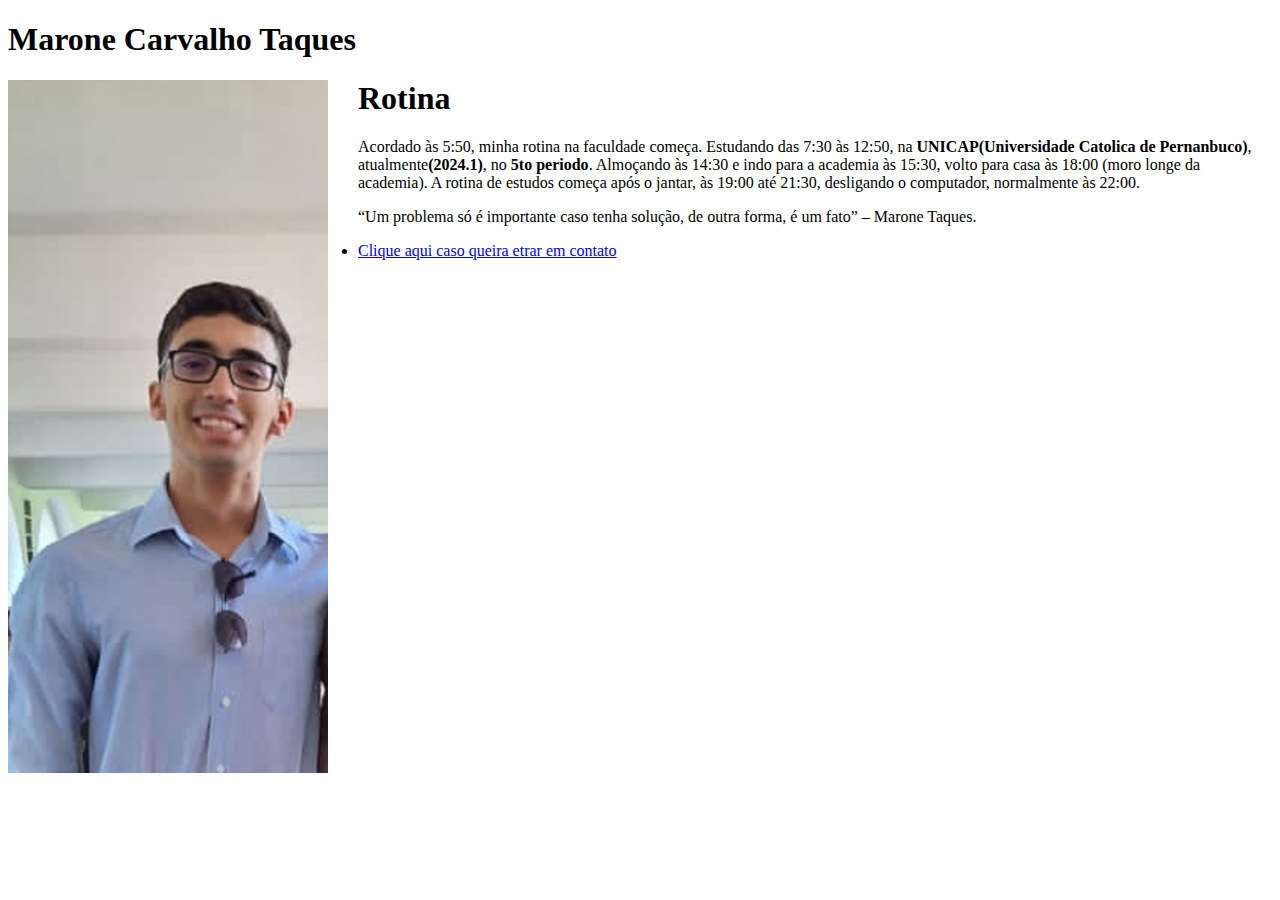
==== Rotina/index.html @ dfcebe39 "Rotina seguida de contato, concluida" ====
<!DOCTYPE html>
<html lang="en">
<head>
    <meta charset="UTF-8">
    <meta name="viewport" content="width=device-width, initial-scale=1.0">
    <title>Marone Carvalho Taques</title>
    <style>
        .texto{
            max-width: 1000px;
            margin-left: 350px;
        }

    </style>
</head>
<body>
    <h1>Marone Carvalho Taques</h1>
    <img src = "imgs/fotoMarone.jpeg"
    width="320"
    weith = "370"
    align ="left"/>

    <div class ="texto">  
        <h1>Rotina</h1>
        <p>Acordado às 5:50, minha rotina na faculdade começa. Estudando das 7:30 às 12:50, na <b>UNICAP(Universidade Catolica de Pernanbuco)</b>, 
        atualmente<b>(2024.1)</b>, no <b>5to periodo</b>. Almoçando às 14:30 e indo para a academia às 15:30, volto para casa às 18:00 (moro longe da academia).
        A rotina de estudos começa após o jantar, às 19:00 até 21:30, desligando o computador, normalmente às 22:00.</p>
        <p>“Um problema só é importante caso tenha solução, de outra forma, é um fato” – Marone Taques.</p>
        <p><li> <a href= "./contato.html"> Clique aqui caso queira etrar em contato</a> </li></p>
        
    </div>
    
</body>
</html>
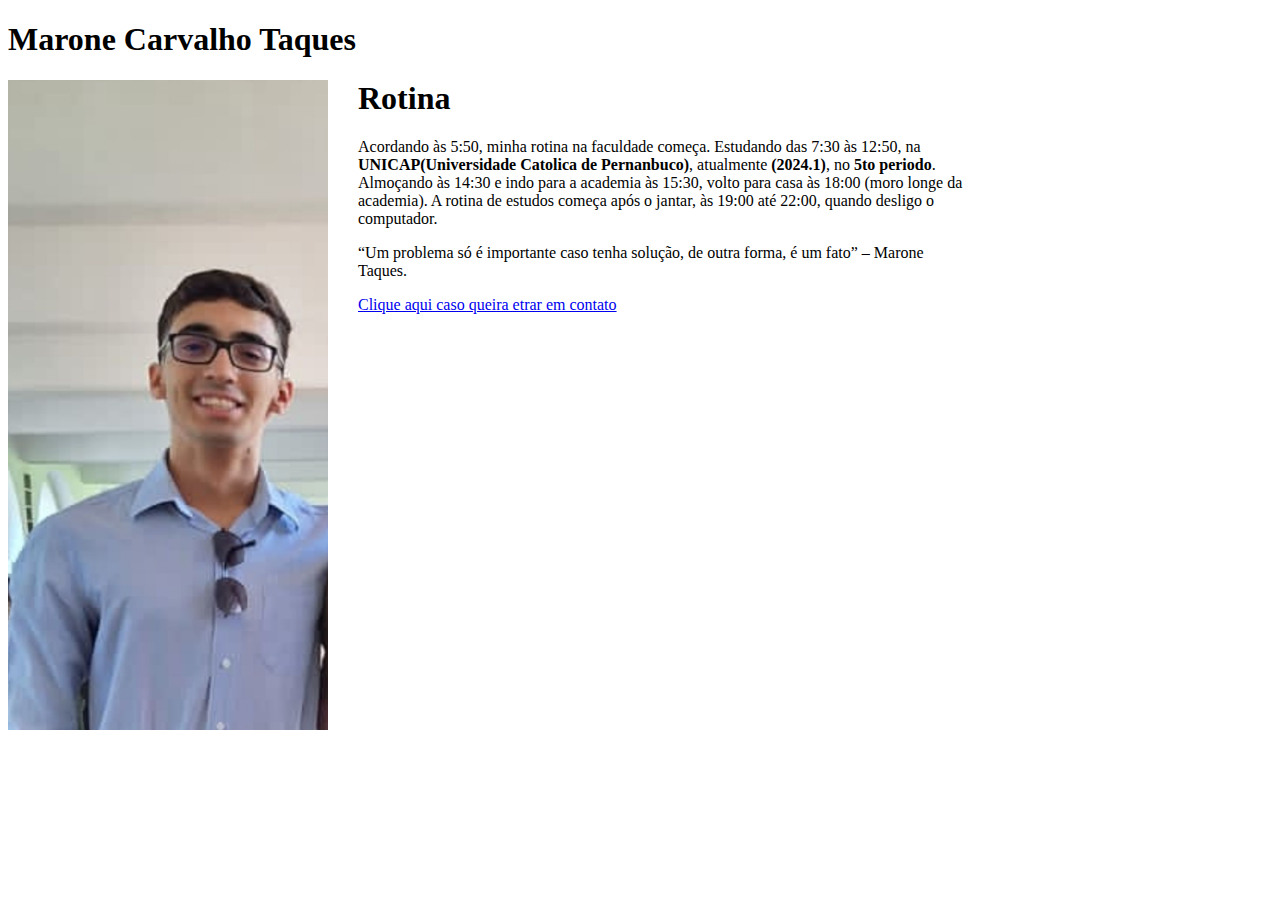
==== commit 3c922d38: "Concertando erros no tamanho da imagem e atributo passado" ====
--- a/Rotina/index.html
+++ b/Rotina/index.html
@@ -6,8 +6,9 @@
     <title>Marone Carvalho Taques</title>
     <style>
         .texto{
-            max-width: 1000px;
+            max-width: 100%;
             margin-left: 350px;
+            margin-right: 300px;
         }
 
     </style>
@@ -16,16 +17,16 @@
     <h1>Marone Carvalho Taques</h1>
     <img src = "imgs/fotoMarone.jpeg"
     width="320"
-    weith = "370"
+    height = "650"
     align ="left"/>
 
     <div class ="texto">  
         <h1>Rotina</h1>
-        <p>Acordado às 5:50, minha rotina na faculdade começa. Estudando das 7:30 às 12:50, na <b>UNICAP(Universidade Catolica de Pernanbuco)</b>, 
-        atualmente<b>(2024.1)</b>, no <b>5to periodo</b>. Almoçando às 14:30 e indo para a academia às 15:30, volto para casa às 18:00 (moro longe da academia).
-        A rotina de estudos começa após o jantar, às 19:00 até 21:30, desligando o computador, normalmente às 22:00.</p>
+        <p>Acordando às 5:50, minha rotina na faculdade começa. Estudando das 7:30 às 12:50, na <b>UNICAP(Universidade Catolica de Pernanbuco)</b>, 
+        atualmente<b> (2024.1)</b>, no <b>5to periodo</b>. Almoçando às 14:30 e indo para a academia às 15:30, volto para casa às 18:00 (moro longe da academia).
+        A rotina de estudos começa após o jantar, às 19:00 até 22:00, quando desligo o computador.</p>
         <p>“Um problema só é importante caso tenha solução, de outra forma, é um fato” – Marone Taques.</p>
-        <p><li> <a href= "./contato.html"> Clique aqui caso queira etrar em contato</a> </li></p>
+        <p><a href= "./contato.html"> Clique aqui caso queira etrar em contato</a></p>
         
     </div>
     
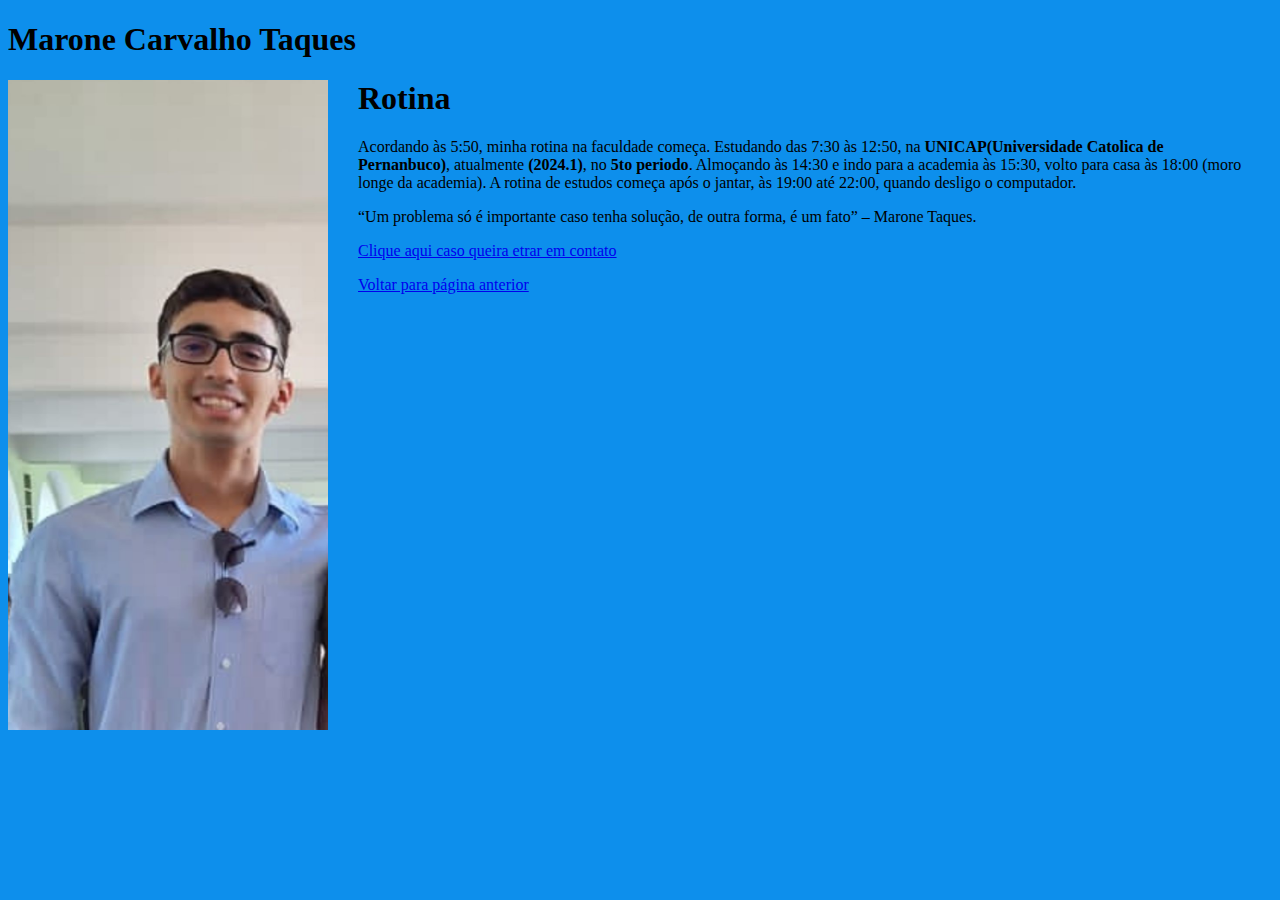
==== commit 43368105: "Atividade Concluida e separada em topicos" ====
--- a/Rotina/index.html
+++ b/Rotina/index.html
@@ -7,8 +7,12 @@
     <style>
         .texto{
             max-width: 100%;
+            min-width: 70%;
             margin-left: 350px;
             margin-right: 300px;
+        }
+        body{
+            background-color: rgb(13, 143, 236);
         }
 
     </style>
@@ -28,6 +32,7 @@
         <p>“Um problema só é importante caso tenha solução, de outra forma, é um fato” – Marone Taques.</p>
         <p><a href= "./contato.html"> Clique aqui caso queira etrar em contato</a></p>
         
+        <p><a href= "../index.html"> Voltar para página anterior</a></p>
     </div>
     
 </body>
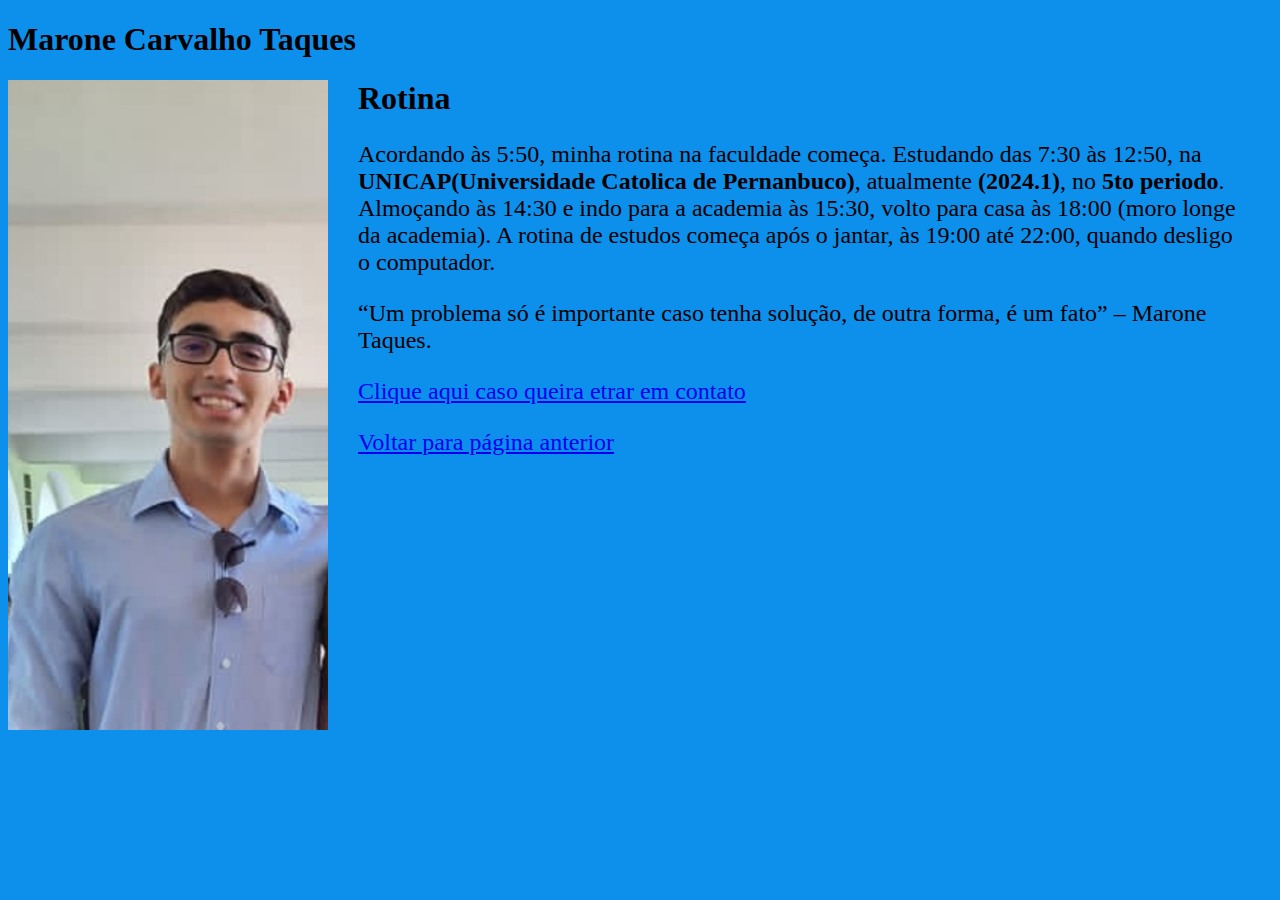
==== commit 3ab6fcc6: "Adicionando nova rota de escolha: Formulário" ====
--- a/Rotina/index.html
+++ b/Rotina/index.html
@@ -5,6 +5,9 @@
     <meta name="viewport" content="width=device-width, initial-scale=1.0">
     <title>Marone Carvalho Taques</title>
     <style>
+        p{
+            font-size:150%
+        }
         .texto{
             max-width: 100%;
             min-width: 70%;
